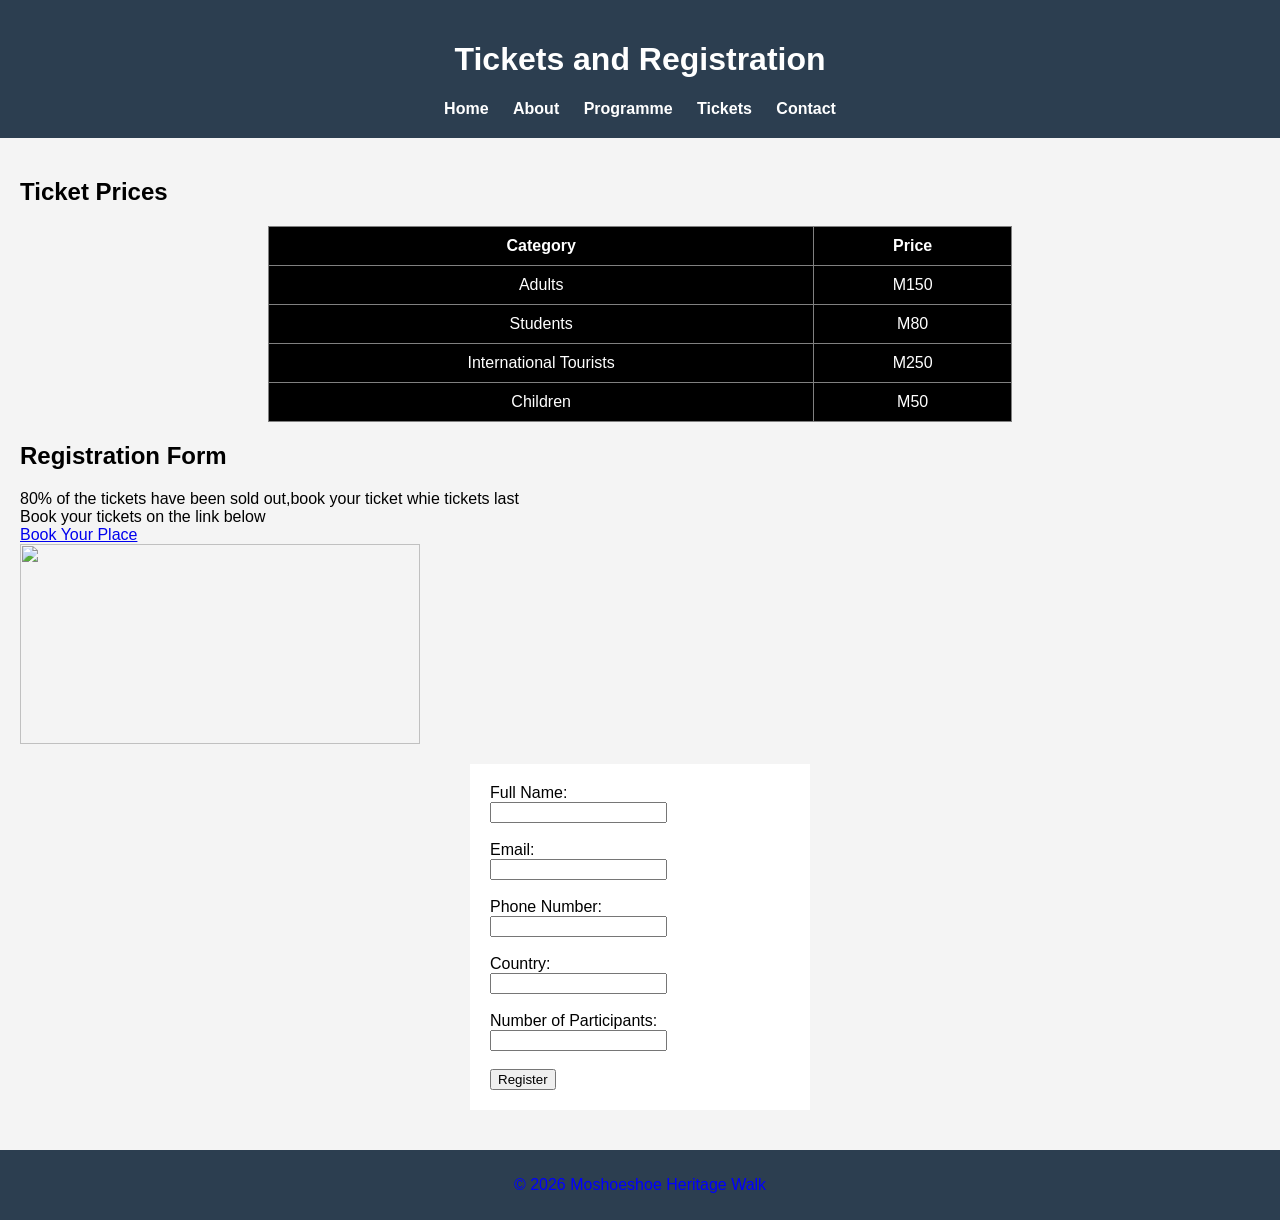
==== tickets.html @ 46912657 "Add files via upload" ====
<!DOCTYPE html>
<html>
<head>
<font color=black>
<title>Tickets & Registration</title>
<link rel="stylesheet" href="style.css">
</head>

<body>
<body bgcolor=black>

<header>
<h1>Tickets and Registration</h1>

<nav>
<a href="index.html">Home</a>
<a href="about.html">About</a>
<a href="programme.html">Programme</a>
<a href="tickets.html">Tickets</a>
<a href="contact.html">Contact</a>
</nav>
</header>

<section>

<h2>Ticket Prices</h2>

<table border="1">

<tr>
<th>Category</th>
<th>Price</th>
</tr>

<tr>
<td>Adults</td>
<td>M150</td>
</tr>

<tr>
<td>Students</td>
<td>M80</td>
</tr>

<tr>
<td>International Tourists</td>
<td>M250</td>
</tr>

<tr>
<td>Children</td>
<td>M50</td>
</tr>

</table>

<h2>Registration Form</h2>
<p>80% of the tickets have been sold out,book your ticket whie tickets last<br>Book your tickets on the link below</br>

<a href="https://computicket-boxoffice.com">Book Your Place</a><br>
<a href="https://www.visitlesotho.org.ls"><img src="C:\Users\Kholane\OneDrive\Documentos\Assignments\logo.png"width=400 height=200></a>
</br>


<form>

<label>Full Name:</label><br>
<input type="text"><br><br>

<label>Email:</label><br>
<input type="email"><br><br>

<label>Phone Number:</label><br>
<input type="text"><br><br>

<label>Country:</label><br>
<input type="text"><br><br>

<label>Number of Participants:</label><br>
<input type="number"><br><br>

<input type="submit" value="Register">

</form>
</section>

<footer>
<p><font color=blue>© 2026 Moshoeshoe Heritage Walk</font color=blue></p>
</footer>

</body>
</html>
---- style.css ----
body{
font-family: Arial;
margin:0;
background:#f4f4f4;
}

header{
background:#2c3e50;
color:white;
text-align:center;
padding:20px;
}

nav a{
color:white;
margin:10px;
text-decoration:none;
font-weight:bold;
}

nav a:hover{
color:yellow;
}

.banner{
background: url("banner.jpg");
padding:80px;
text-align:center;
color:white;
}

section{
padding:20px;
}

table{
border-collapse:collapse;
width:60%;
margin:auto;
background:black;
}

th, td{
padding:10px;
text-align:center;
color:white;
}

footer{
background:#2c3e50;
color:white;
text-align:center;
padding:10px;
margin-top:20px;
}

form{
background:white;
padding:20px;
width:300px;
margin:auto;
}
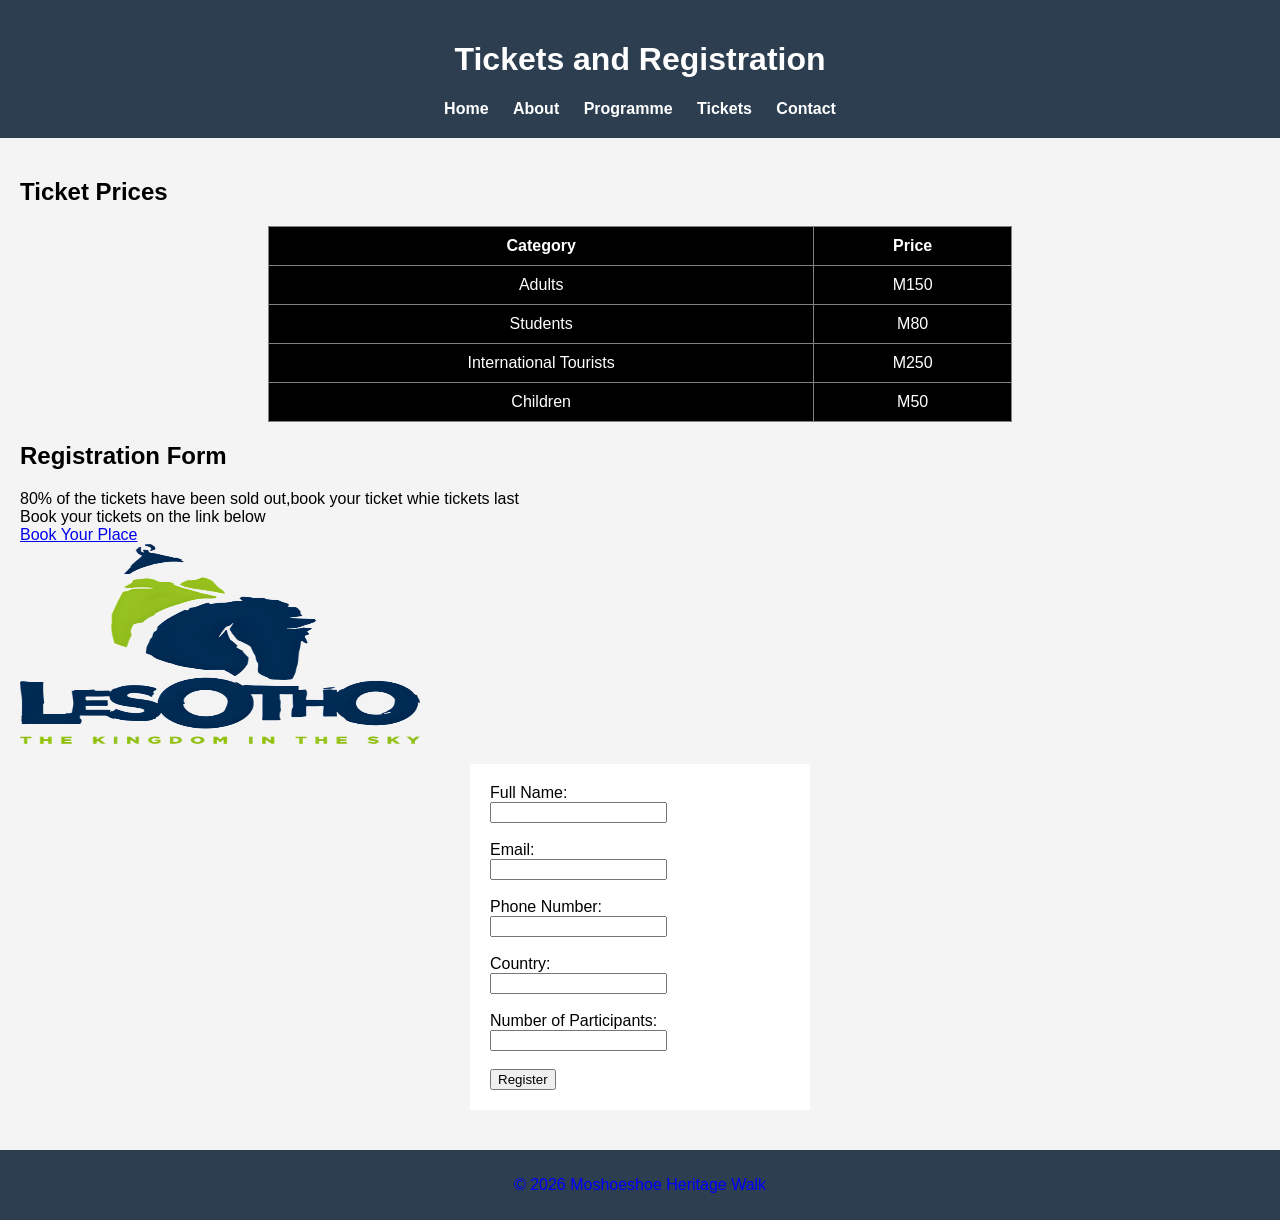
==== commit c0b9da05: "Add files via upload" ====
--- a/tickets.html
+++ b/tickets.html
@@ -58,7 +58,7 @@
 <p>80% of the tickets have been sold out,book your ticket whie tickets last<br>Book your tickets on the link below</br>
 
 <a href="https://computicket-boxoffice.com">Book Your Place</a><br>
-<a href="https://www.visitlesotho.org.ls"><img src="C:\Users\Kholane\OneDrive\Documentos\Assignments\logo.png"width=400 height=200></a>
+<a href="https://www.visitlesotho.org.ls"><img src="logo.png"width=400 height=200></a>
 </br>
 
 
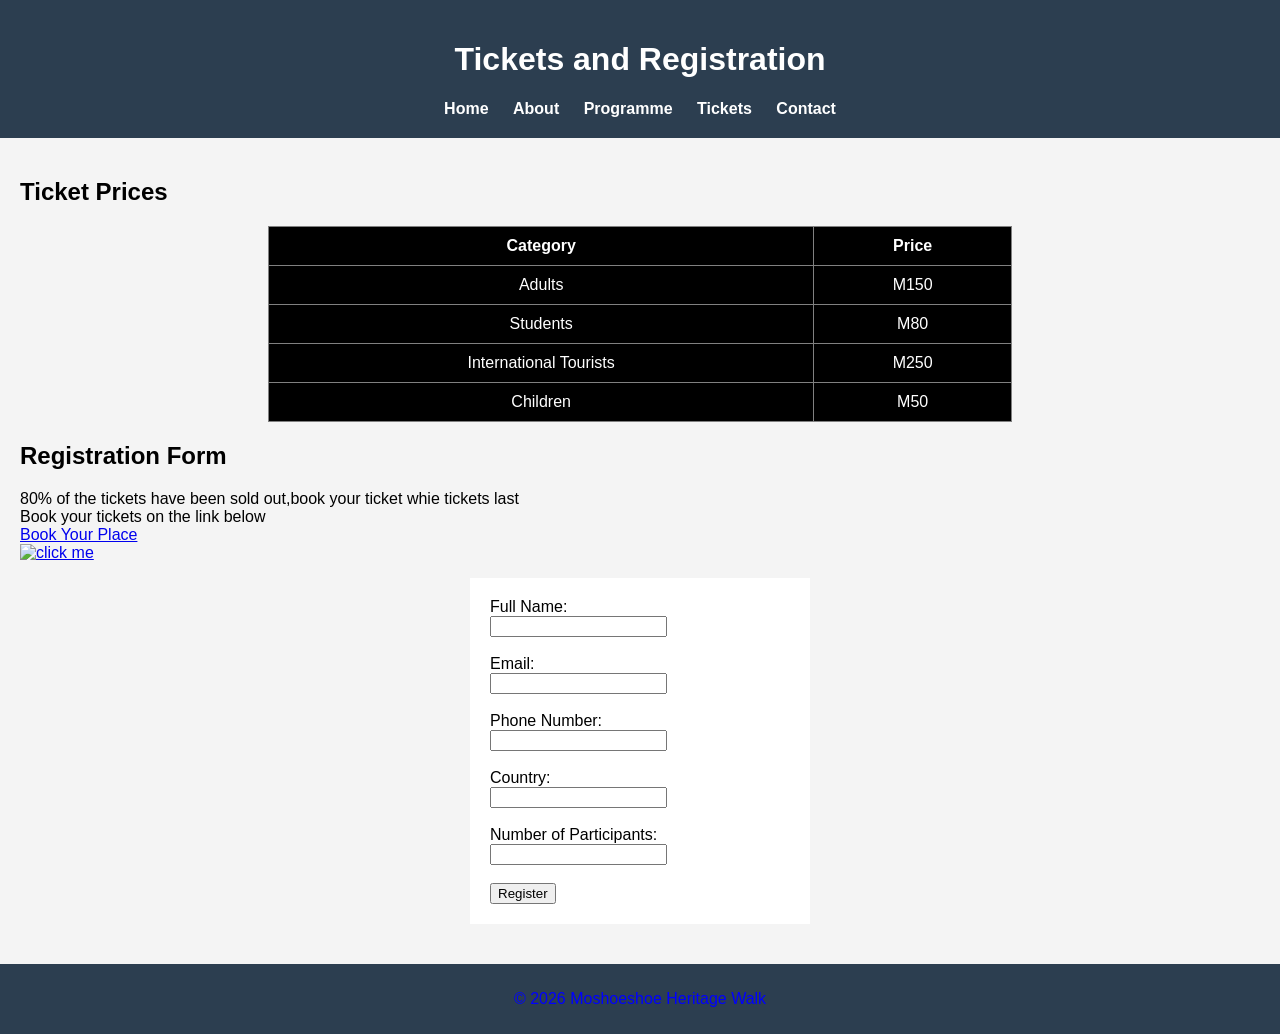
==== commit b4cb6a63: "Add files via upload" ====
--- a/tickets.html
+++ b/tickets.html
@@ -58,7 +58,7 @@
 <p>80% of the tickets have been sold out,book your ticket whie tickets last<br>Book your tickets on the link below</br>
 
 <a href="https://computicket-boxoffice.com">Book Your Place</a><br>
-<a href="https://www.visitlesotho.org.ls"><img src="logo.png"width=400 height=200></a>
+<a href="https://www.visitlesotho.org.ls"><img src="C:\Users\STUDENT\Downloads/logo.png" alt="click me"width=400 height=200></a>
 </br>
 
 
